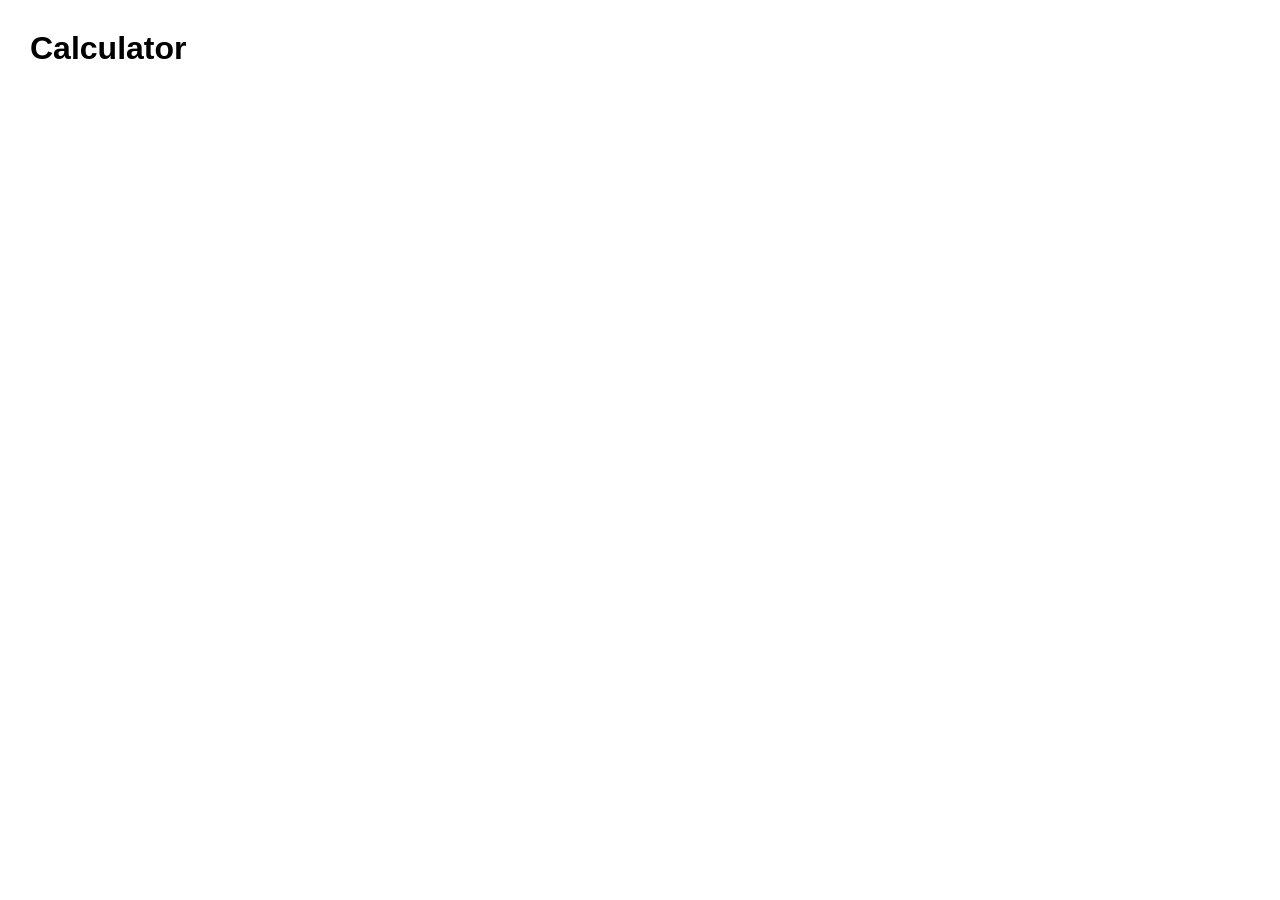
==== calculator.html @ 29cd19a9 "calculator" ====
<!DOCTYPE html>
<html lang="en">
<head>
    <meta charset="UTF-8">
    <meta name="viewport" content="width=device-width, initial-scale=1.0">
    <title>Calculator</title>

    <style>
        body {
            font-family: Arial, sans-serif;
            margin: 30px;
        }

        table {
            border-collapse: collapse;
            width: 70%;
            margin-bottom: 30px;
        }

        th, td {
            border: 1px solid black;
            padding: 10px;
            text-align: center;
        }

        th {
            background-color: lightgray;
        }

        h2 {
            margin-top: 30px;
        }
    </style>
</head>

<body>

    <h1>Calculator</h1>

    <script src="calculator.js"></script>

</body>
</html>
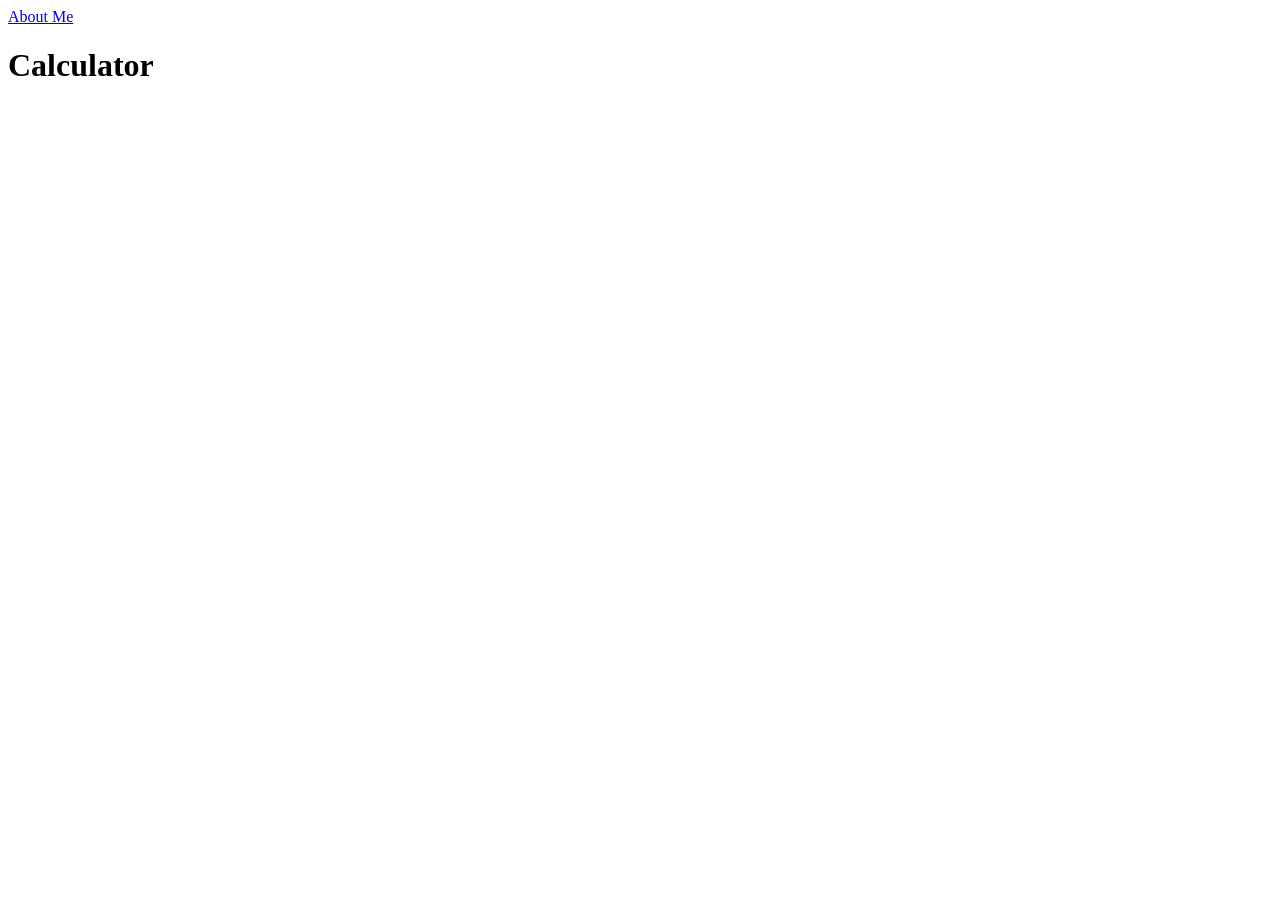
==== commit bf6588fb: "updated" ====
--- a/calculator.html
+++ b/calculator.html
@@ -2,42 +2,38 @@
 <html lang="en">
 <head>
     <meta charset="UTF-8">
-    <meta name="viewport" content="width=device-width, initial-scale=1.0">
     <title>Calculator</title>
-
+    <a href="index.html">About Me</a>
     <style>
-        body {
+        table {
+            border-collapse: collapse;
+            width: 60%;
+            margin: 20px 0;
             font-family: Arial, sans-serif;
-            margin: 30px;
         }
 
-        table {
-            border-collapse: collapse;
-            width: 70%;
-            margin-bottom: 30px;
+
+        th, td {
+            border: 1px solid #999;
+            text-align: center;
+            padding: 8px 12px;
         }
 
-        th, td {
-            border: 1px solid black;
-            padding: 10px;
-            text-align: center;
+
+        th {
+            background-color: #f4a11b;
+            color: #fff;
         }
 
-        th {
-            background-color: lightgray;
-        }
 
-        h2 {
-            margin-top: 30px;
+        tr:nth-child(even) {
+            background-color: #fdf1de;
         }
     </style>
 </head>
+<body>
+    <h1>Calculator</h1>
+    <script src="calculator.js"></script>
+</body>
+</html>
 
-<body>
-
-    <h1>Calculator</h1>
-
-    <script src="calculator.js"></script>
-
-</body>
-</html>
